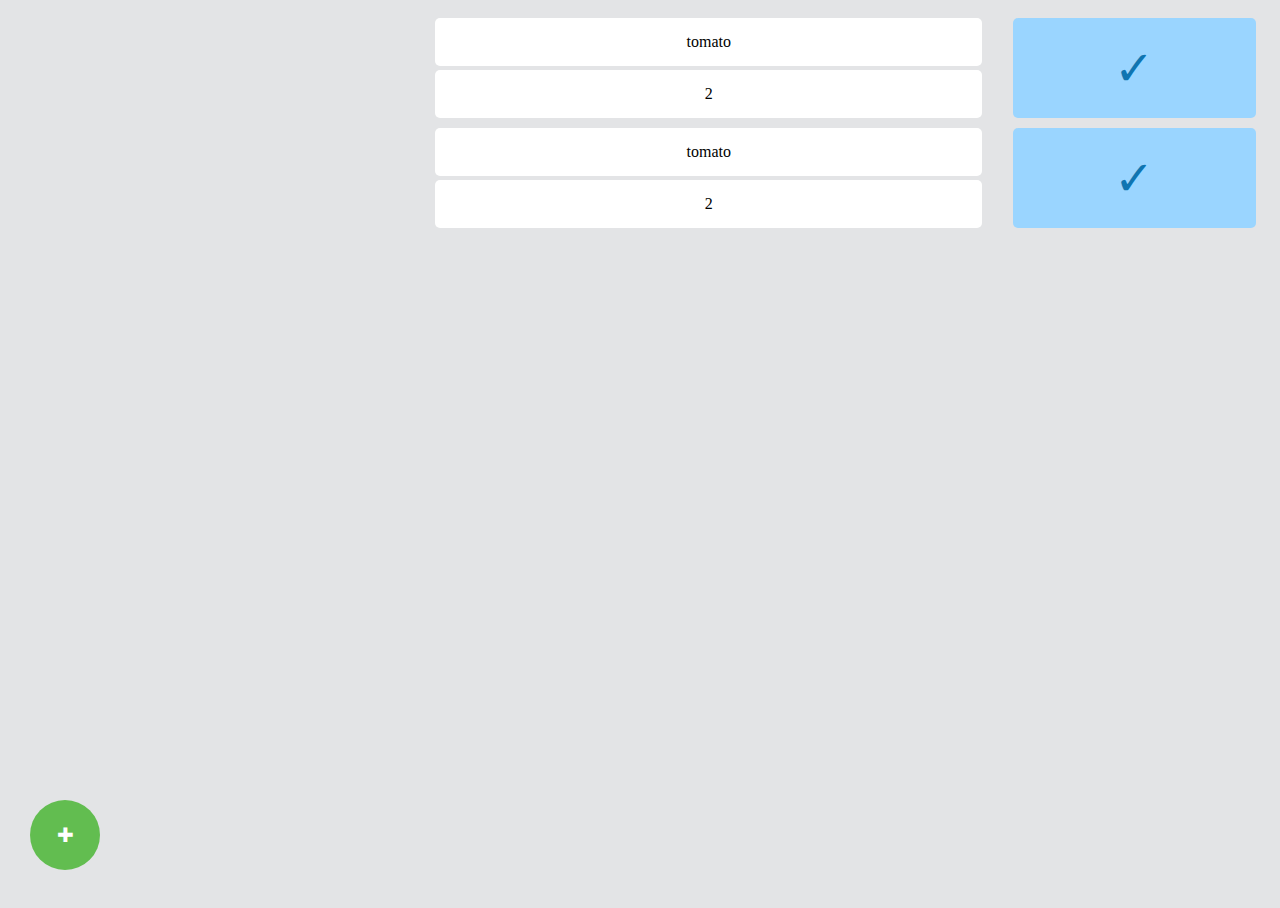
==== app/index.html @ 400288fb "Initial commit" ====
<!doctype html>
<html lang="en">
    <head>
        <meta charset="UTF-8">
        <meta name="viewport"
              content="width=device-width, user-scalable=no, initial-scale=1.0, maximum-scale=1.0, minimum-scale=1.0">
        <meta http-equiv="X-UA-Compatible" content="ie=edge">
        <link rel="stylesheet" href="main.css">
        <title>Document</title>

    </head>
    <body>

        <div class="wrap">
            <div class="list">
                <div class="element">
                    <div class="picture"></div>
                    <div class="details">
                        <div class="name content-center">
                            <div>tomato</div>
                        </div>
                        <div class="count content-center">
                            <div>2</div>
                        </div>

                    </div>
                    <div class="buy content-center">
                        <div>&#10003;</div>
                    </div>


                </div>
                <div class="element">
                    <div class="picture"></div>
                    <div class="details">
                        <div class="name content-center">
                            <div>tomato</div>
                        </div>
                        <div class="count content-center">
                            <div>2</div>
                        </div>

                    </div>
                    <div class="buy content-center">
                        <div>&#10003;</div>
                    </div>


                </div>


            </div>

        </div>
        <div class="addButton">
            <div> &#10010;</div>
        </div>

        <script>
            let addButton = document.getElementsByClassName('addButton')[0];
            addButton.onclick = function () {
                location.href = 'next.html';
            }

        </script>

    </body>
</html>
---- app/main.css ----
html {
    height: 100%;
}

body {
    display: flex;
    background: #e3e4e6;
    height: 100%;
    width: 100%;
}

.picture {
    width: 30%;
    height: 100px;
    background: url("https://cdn3.volusion.com/ph9xz.o9ecs/v/vspfiles/photos/TF-0272-2.jpg?1434104463");
    background-size: cover;
    border-radius: 5px;
}

.element {
    width: 95%;
    margin: 0;
    display: flex;
    justify-content: space-between;
    margin: 10px auto 0;
}

.details {
    width: 45%;
    height: 100px;
    display: flex;
    justify-content: space-between;
    flex-direction: column;

}

.name {
    background: white;
    height: 48%;
    border-radius: 5px;

}

.count {
    background: white;
    height: 48%;
    border-radius: 5px;

}

.buy {
    width: 20%;
    height: 100px;
    background: #9ad5ff;
    border-radius: 5px;
}

.buy > div {
    font-size: 3em;
    color: #0f75b1;
}

.content-center {
    display: flex;
    justify-content: center;
    align-items: center;

}

.wrap {
    width: 100%;
}

.addButton {
    position: fixed;
    bottom: 30px;
    left: 30px;
    width: 70px;
    height: 70px;
    background: #62bd50;
    border-radius: 50%;
    display: flex;
    justify-content: center;
    align-items: center;
    color: #fff;
    font-size: 20px;
}
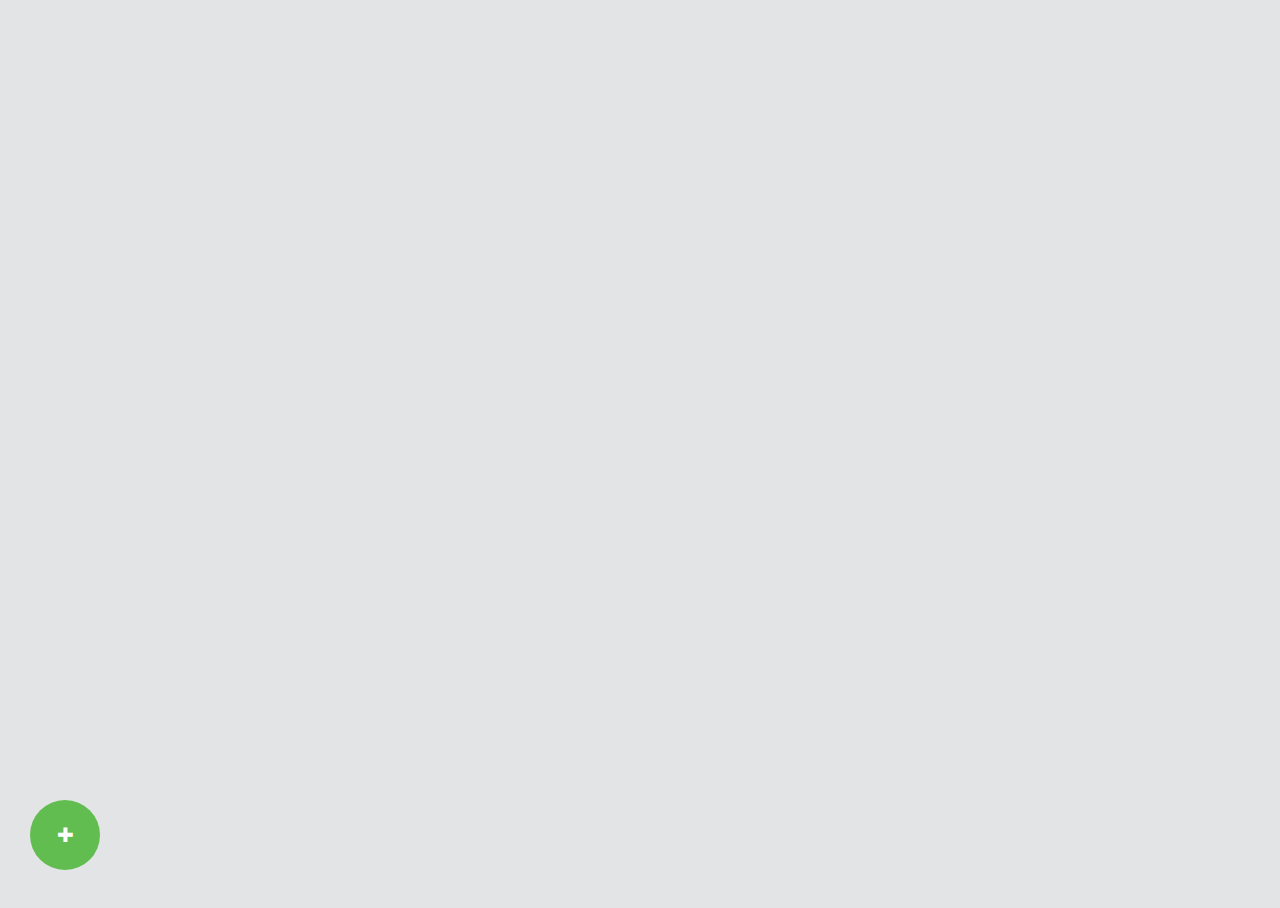
==== commit cdebe0ca: "add changes at next.html" ====
--- a/app/index.html
+++ b/app/index.html
@@ -11,44 +11,23 @@
     </head>
     <body>
 
+        <div class="element template ">
+            <div class="picture" id="picture"></div>
+            <div class="details">
+                <div class="name content-center">
+                    <div id="name">tomato</div>
+                </div>
+                <div class="count content-center">
+                    <div id="count">2</div>
+                </div>
+            </div>
+            <div class="buy content-center">
+                <div>&#10003;</div>
+            </div>
+        </div>
+
         <div class="wrap">
             <div class="list">
-                <div class="element">
-                    <div class="picture"></div>
-                    <div class="details">
-                        <div class="name content-center">
-                            <div>tomato</div>
-                        </div>
-                        <div class="count content-center">
-                            <div>2</div>
-                        </div>
-
-                    </div>
-                    <div class="buy content-center">
-                        <div>&#10003;</div>
-                    </div>
-
-
-                </div>
-                <div class="element">
-                    <div class="picture"></div>
-                    <div class="details">
-                        <div class="name content-center">
-                            <div>tomato</div>
-                        </div>
-                        <div class="count content-center">
-                            <div>2</div>
-                        </div>
-
-                    </div>
-                    <div class="buy content-center">
-                        <div>&#10003;</div>
-                    </div>
-
-
-                </div>
-
-
             </div>
 
         </div>
@@ -60,6 +39,107 @@
             let addButton = document.getElementsByClassName('addButton')[0];
             addButton.onclick = function () {
                 location.href = 'next.html';
+            };
+
+
+            // let products = localStorage.getItem('products');
+            // let parsedProducts = JSON.parse(products);
+            //
+            //
+            // if (products) {
+            //     console.log(parsedProducts);
+            //
+            //     for (const product of parsedProducts) {
+            //         console.log(product);
+            //
+            //         // call to template
+            //         let template = document.getElementsByClassName('template')[0];
+            //         // fill info
+            //         let name = document.getElementById('name');
+            //         name.innerText = product.name;
+            //         let count = document.getElementById('count');
+            //         count.innerText = product.count;
+            //         let picture = document.getElementById('picture');
+            //         picture.style.backgroundImage = `url(${product.photo})`;
+            //
+            //         let clone = template.cloneNode(true);
+            //         clone.classList.remove('template');
+            //         clone.setAttribute('data-id', product.id);
+            //
+            //         // add to list
+            //         document.getElementsByClassName('list')[0].appendChild(clone);
+            //
+            //     }
+            //
+            // }
+            /**/
+            //
+            // let products = localStorage.getItem('products');
+            // if (products) {
+            //     let parseProducts = JSON.parse(products);
+            //     console.log(parseProducts);
+            //
+            //     let template = document.getElementsByClassName('template')[0];
+            //     let picture = document.getElementById('picture');
+            //     let name = document.getElementById('name');
+            //     let count = document.getElementById('count');
+            //     let list = document.getElementsByClassName('list')[0];
+            //
+            //     for (const product of parseProducts) {
+            //         picture.style.backgroundImage = `url(${product.photo})`;
+            //         name.innerText = product.name;
+            //         count.innerText = product.count;
+            //         let cloneNode = template.cloneNode(true);
+            //         cloneNode.classList.remove('template');
+            //         cloneNode.setAttribute('id', product.id);
+            //         list.appendChild(cloneNode);
+            //     }
+            //
+            //
+            // } else {
+            //     //todo asdasdas
+            // }
+            //
+            //
+            // let buyButtons = document.getElementsByClassName('buy');
+            // for (const buyButton of buyButtons) {
+            //     buyButton.onclick = function () {
+            //         let id = this.parentNode.getAttribute('id');
+            //         console.log(id);
+            //         this.parentNode.remove();
+            //
+            //     }
+            // }
+
+            /*14*/
+            let products = localStorage.getItem('products');
+            let parsedProducts = JSON.parse(products);
+            console.log(parsedProducts);
+
+            for (const prod of parsedProducts) {
+                //1 get template
+                let template = document.getElementsByClassName('template')[0];
+                //2 fill info
+                document.getElementById('name').innerText = prod.name;
+                document.getElementById('count').innerText = prod.count;
+                document.getElementById('picture').style.backgroundImage = `url(${prod.photo})`;
+                //3 copy template
+                let cloneNode = template.cloneNode(true);
+                cloneNode.classList.remove('template');
+                cloneNode.setAttribute('data-id', prod.id);
+
+                // add to list
+
+                let list = document.getElementsByClassName('list')[0];
+                list.appendChild(cloneNode);
+            }
+
+
+            let buyButtons = document.getElementsByClassName('buy');
+            for (const currentButton of buyButtons) {
+                currentButton.onclick = function () {
+                    currentButton.parentElement.remove();
+                }
             }
 
         </script>
--- a/app/main.css
+++ b/app/main.css
@@ -85,4 +85,78 @@
     align-items: center;
     color: #fff;
     font-size: 20px;
+}
+
+/*next page styles*/
+
+.inputs {
+    display: flex;
+    justify-content: flex-start;
+    flex-direction: column;
+    width: 60%;
+}
+
+.inputTextStyle {
+    /*-webkit-appearance: none;*/
+    width: 100%;
+    border: 0;
+    height: 48px;
+    font-size: 16px;
+    font-weight: 500;
+    border-bottom: 2px solid #C8CCD4;
+    background: none;
+    border-radius: 0;
+    color: #223254;
+    font-family: Avenir, serif;
+}
+
+.inputTextStyle:focus, .inputTextStyle:focus {
+    background: none;
+    outline: none;
+}
+
+#nextBody {
+
+    display: flex;
+    /*justify-content: center;*/
+    align-items: center;
+    flex-direction: column;
+}
+
+.saveButtonStyle {
+    border: 2px solid #0f75b1;
+    color: #0f75b1;
+    background-color: white;
+    padding: 8px 20px;
+    border-radius: 8px;
+    font-size: 20px;
+    font-weight: 900;
+}
+
+select {
+    display: block;
+    height: 30px;
+    border: 2px solid gray;
+    border-radius: 8px;
+    text-align-last: center;
+}
+
+.backButton {
+    position: fixed;
+    bottom: 30px;
+    left: 30px;
+    width: 70px;
+    height: 70px;
+    background: #62bd50;
+    border-radius: 50%;
+    display: flex;
+    justify-content: center;
+    align-items: center;
+    color: #fff;
+    font-size: 20px;
+
+}
+
+.template {
+    display: none;
 }